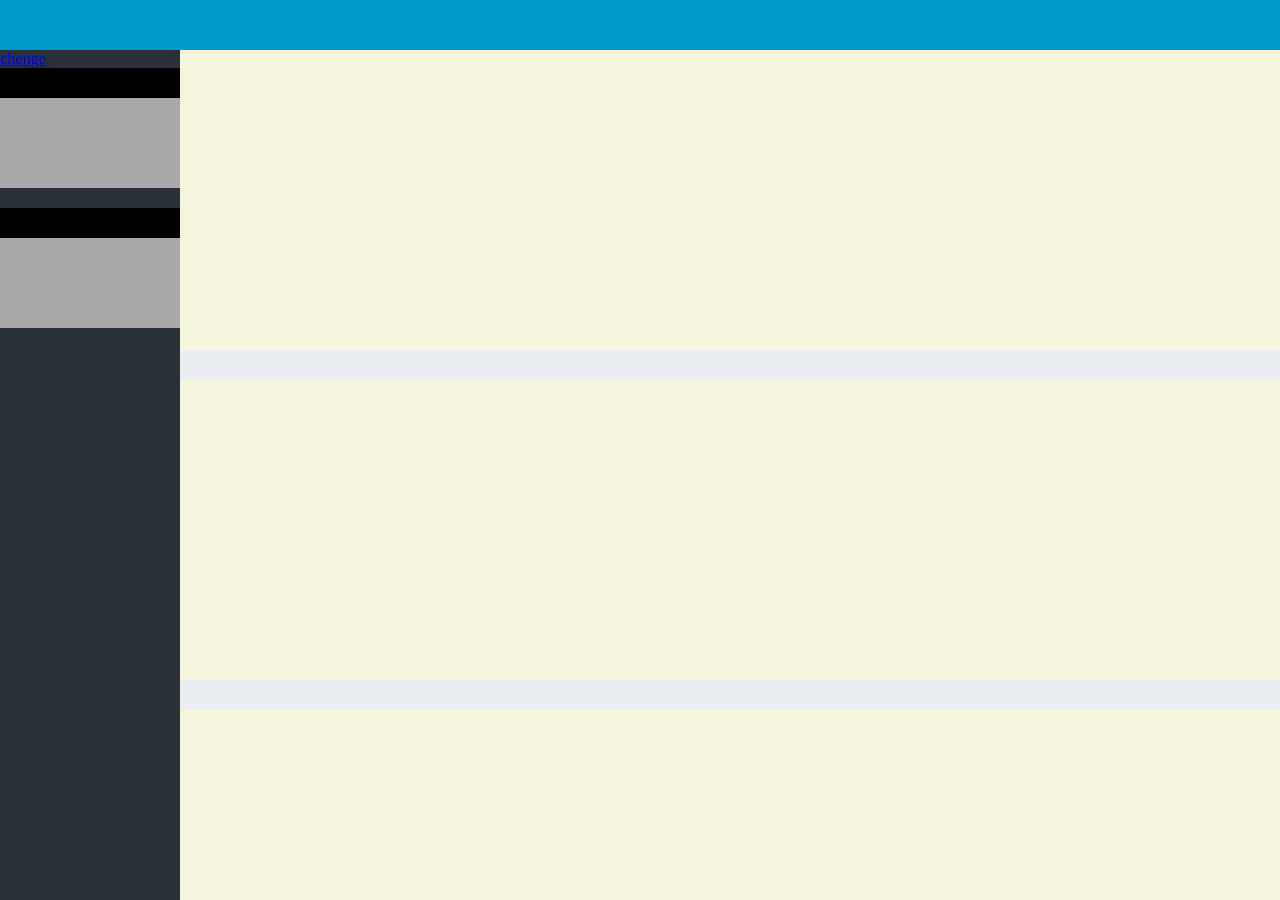
==== demo/testindex.html @ 723a1a6b "加入页面总框架的demo" ====
<!DOCTYPE html>
<html lang="en">

<head>
    <meta charset="UTF-8">
    <title>Document</title>
    <link type="text/css" rel="stylesheet" href="./testindex.css">
</head>

<body>
    <div class="iframe-cont">
        <div class="iframe-topbar"></div>
        
        
        <div class="iframe-body">
           
            <div id="side" class="iframe-side">
               <a onclick="chengeside(this)" href="javascript:void(0)" data-side-type="full">chenge</a>
                <div class="menu-box">
                    <div class="menu-head"></div>
                    <div class="menu-item"></div>
                    <div class="menu-item"></div>
                    <div class="menu-item"></div>
                </div>
                <div class="menu-box">
                    <div class="menu-head"></div>
                    <div class="menu-item"></div>
                    <div class="menu-item"></div>
                    <div class="menu-item"></div>
                </div>
            </div>
            
            <div id="product" class="iframe-product">
                <div class="iframe-product-body">
                    <div class="iframe-product-item"></div>
                    <div class="iframe-product-item"></div>
                    <div class="iframe-product-item"></div>
                    <div class="iframe-product-item"></div>
                    <div class="iframe-product-item"></div>
                    <div class="iframe-product-item"></div>
                </div>    
            </div>
        </div>
    </div>
    
    <script type="text/javascript" src="/static/lib/jquery/jquery.min.js"></script>
    <script>
        function chengeside(ele){
//            console.log(ele);
            var sideType = $(ele).data('side-type');
            
            if(sideType=='full'){
                $("#side").css('width','50px');
                $("#product").css('left','50px');
                
                $(ele).data('side-type','mini');
            }else if(sideType=='mini'){
                $("#side").css('width','180px');
                $("#product").css('left','180px');
                
                $(ele).data('side-type','full');
            }
        }
    </script>
</body>

</html>
---- demo/testindex.css ----
body{
    padding: 0;
    margin: 0;
}


.iframe-topbar {
    position: fixed;
    width: 100%;
    height: 50px;
    background: #09C;
    z-index: 101;
}

.iframe-body {
    position: absolute;
    width: 100%;
    top: 50px;
    bottom: 0px;
    background-color: #000;
    z-index: 100;
}

.iframe-side {
    width: 180px;
    display: block;
    position: fixed;
    top: 50px;
    bottom: 0px;
    background-color: #293038;
    z-index: 102;
    overflow-x: hidden;
}

.iframe-product {
    width: auto;
    position: absolute;
    top: 0px;
    left: 180px;
    bottom: 0px;
    right: 0px;
    overflow: hidden;
    background: #eaedf1;
}

.iframe-product-body {
    position: absolute;
    width: auto;
    top: 0px;
    bottom: 0px;
    left: 0px;
    right: 0px;
    overflow: hidden;
    overflow-y: auto;
    -o-transition: all 0.2s ease;
    -ms-transition: all 0.2s ease;
    -moz-transition: all 0.2s ease;
    -webkit-transition: all 0.2s ease;
}

.iframe-product-item {
    height: 300px;
    background-color: beige;
    margin-bottom: 30px;
}

.menu-box {
    background-color:darkgray;
    margin-bottom: 20px;
}

.menu-head,.menu-item{
    height: 30px;
}
.menu-head {
    background-color: black;
    
}
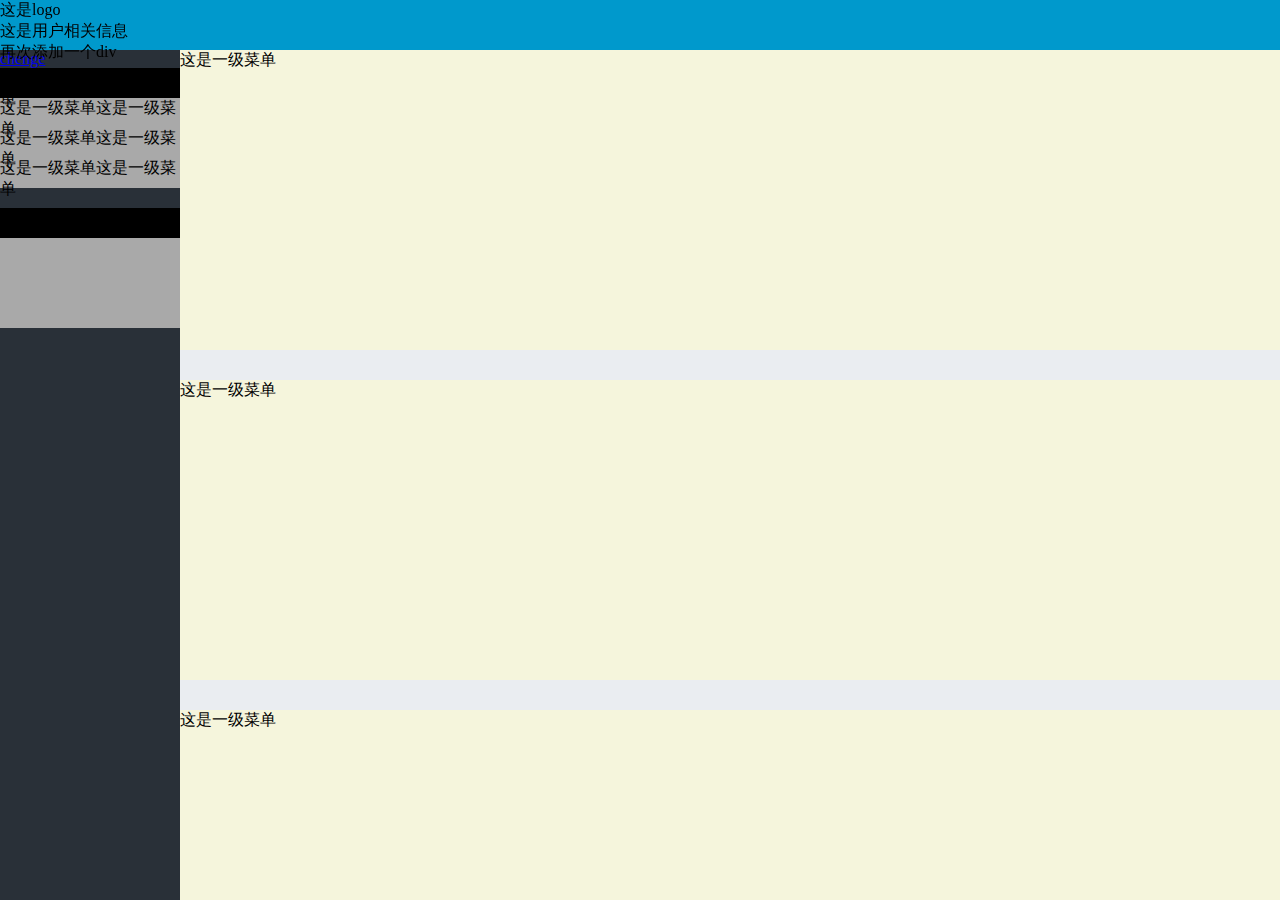
==== commit a6e39d78: "添加了一些示例代码" ====
--- a/demo/testindex.html
+++ b/demo/testindex.html
@@ -9,18 +9,20 @@
 
 <body>
     <div class="iframe-cont">
-        <div class="iframe-topbar"></div>
-        
-        
+        <div id="iframe-topbar" class="iframe-topbar">
+
+        </div>
+
+
         <div class="iframe-body">
-           
+
             <div id="side" class="iframe-side">
-               <a onclick="chengeside(this)" href="javascript:void(0)" data-side-type="full">chenge</a>
+                <a onclick="chengeside(this)" href="javascript:void(0)" data-side-type="full">chenge</a>
                 <div class="menu-box">
-                    <div class="menu-head"></div>
-                    <div class="menu-item"></div>
-                    <div class="menu-item"></div>
-                    <div class="menu-item"></div>
+                    <div class="menu-head">这是一级菜单这是一级菜单</div>
+                    <div class="menu-item">这是一级菜单这是一级菜单</div>
+                    <div class="menu-item">这是一级菜单这是一级菜单</div>
+                    <div class="menu-item">这是一级菜单这是一级菜单</div>
                 </div>
                 <div class="menu-box">
                     <div class="menu-head"></div>
@@ -29,38 +31,60 @@
                     <div class="menu-item"></div>
                 </div>
             </div>
-            
+
             <div id="product" class="iframe-product">
                 <div class="iframe-product-body">
-                    <div class="iframe-product-item"></div>
-                    <div class="iframe-product-item"></div>
-                    <div class="iframe-product-item"></div>
-                    <div class="iframe-product-item"></div>
-                    <div class="iframe-product-item"></div>
-                    <div class="iframe-product-item"></div>
-                </div>    
+                    <div class="iframe-product-item">这是一级菜单</div>
+                    <div class="iframe-product-item">这是一级菜单</div>
+                    <div class="iframe-product-item">这是一级菜单</div>
+                    <div class="iframe-product-item">这是一级菜单</div>
+                    <div class="iframe-product-item">这是一级菜单</div>
+                    <div class="iframe-product-item">这是一级菜单</div>
+                </div>
             </div>
         </div>
     </div>
-    
+
     <script type="text/javascript" src="/static/lib/jquery/jquery.min.js"></script>
     <script>
-        function chengeside(ele){
-//            console.log(ele);
+        function chengeside(ele) {
+            //            console.log(ele);
             var sideType = $(ele).data('side-type');
-            
-            if(sideType=='full'){
-                $("#side").css('width','50px');
-                $("#product").css('left','50px');
-                
-                $(ele).data('side-type','mini');
-            }else if(sideType=='mini'){
-                $("#side").css('width','180px');
-                $("#product").css('left','180px');
-                
-                $(ele).data('side-type','full');
+
+            if (sideType == 'full') {
+                $("#side").css('width', '50px');
+                $("#product").css('left', '50px');
+
+                $(ele).data('side-type', 'mini');
+            } else if (sideType == 'mini') {
+                $("#side").css('width', '180px');
+                $("#product").css('left', '180px');
+
+                $(ele).data('side-type', 'full');
             }
         }
+
+        $(function () {
+            $.ajax({
+                url: "./top_incould.html",
+                type: 'GET',
+                data: {
+                    // _id: user_id
+                },
+                async: false,
+                //- cache: false,
+                //- contentType: false,
+                //- processData: false,
+                success: function (data) {
+                    console.log(data);
+                    $("#iframe-topbar").html(data);
+                    //				cb(data);
+                },
+                error: function () {
+                    console.log('加载页面出错');
+                }
+            });
+        })
     </script>
 </body>
 
--- a/demo/testindex.css
+++ b/demo/testindex.css
@@ -1,8 +1,7 @@
-body{
+body {
     padding: 0;
     margin: 0;
 }
-
 
 .iframe-topbar {
     position: fixed;
@@ -30,6 +29,10 @@
     background-color: #293038;
     z-index: 102;
     overflow-x: hidden;
+    -o-transition: all 0.2s ease;
+    -ms-transition: all 0.2s ease;
+    -moz-transition: all 0.2s ease;
+    -webkit-transition: all 0.2s ease;
 }
 
 .iframe-product {
@@ -65,14 +68,15 @@
 }
 
 .menu-box {
-    background-color:darkgray;
+    background-color: darkgray;
     margin-bottom: 20px;
 }
 
-.menu-head,.menu-item{
+.menu-head,
+.menu-item {
     height: 30px;
 }
+
 .menu-head {
     background-color: black;
-    
-}
+}